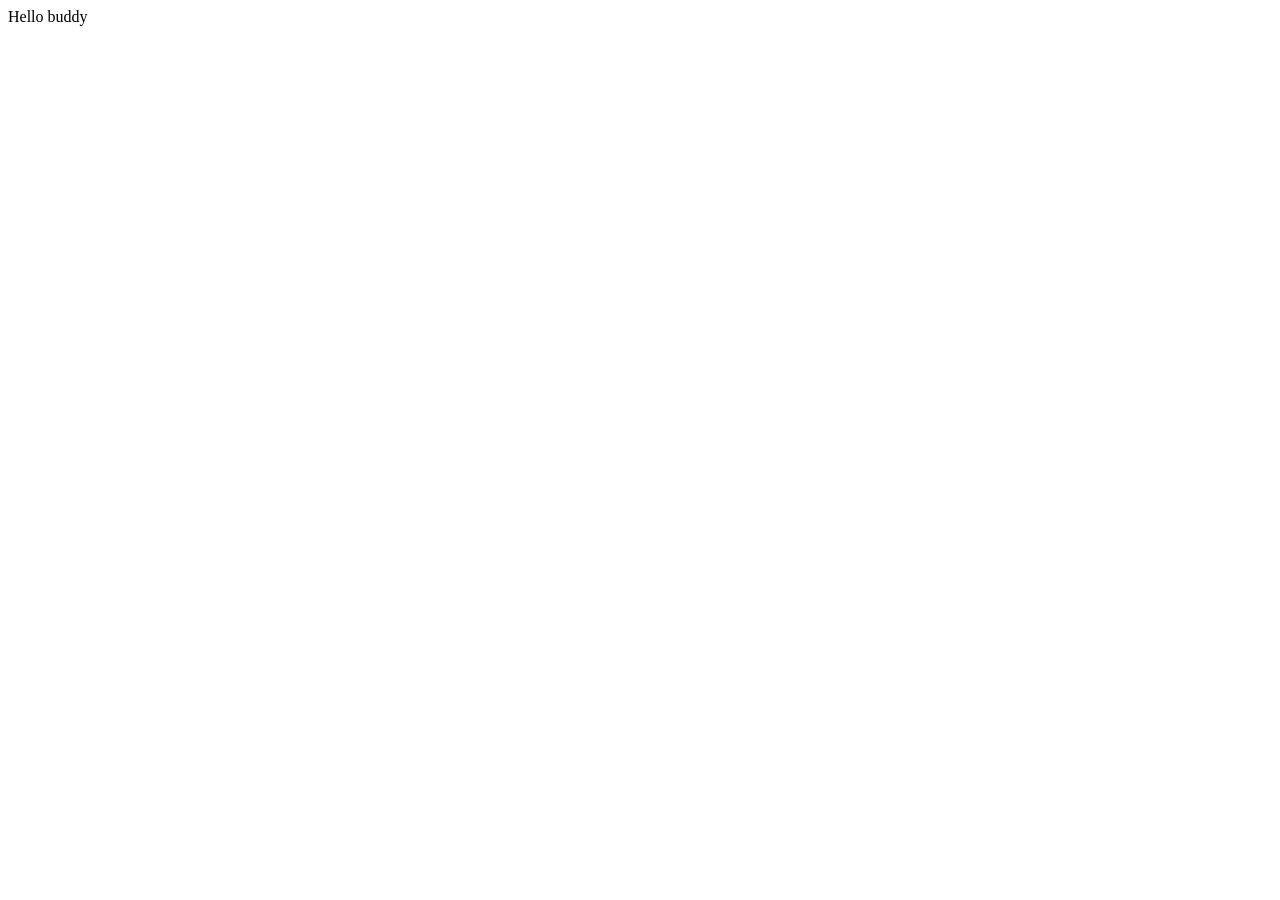
==== index.html @ a69ca65d "initial setup" ====
<!DOCTYPE html>
<html lang="en">
  <head>
    <meta charset="UTF-8" />
    <meta http-equiv="X-UA-Compatible" content="IE=edge" />
    <meta name="viewport" content="width=device-width, initial-scale=1.0" />
    <title>Document</title>
  </head>
  <body>
    Hello buddy
  </body>
</html>
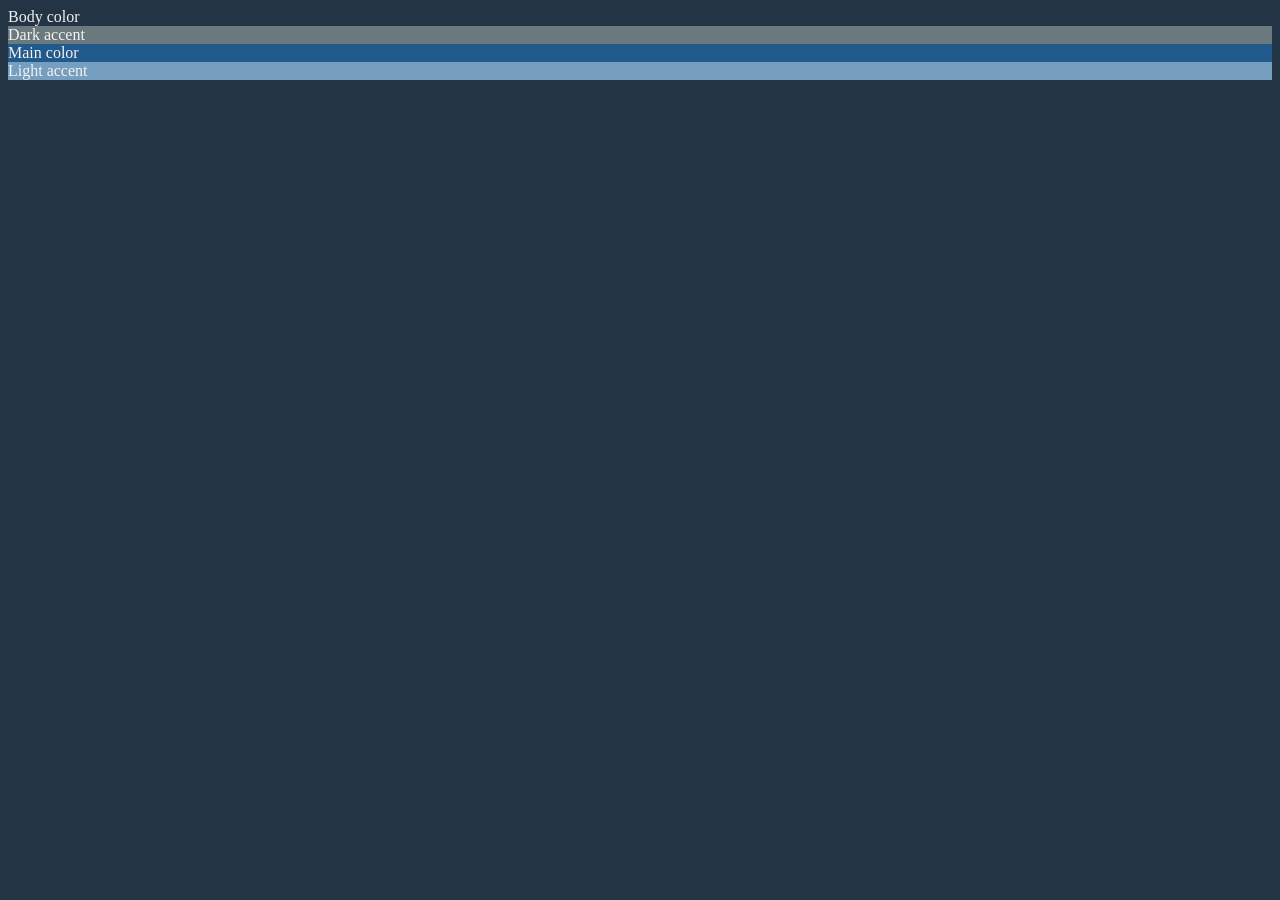
==== commit d1b9d409: "colors picked" ====
--- a/index.html
+++ b/index.html
@@ -4,9 +4,13 @@
     <meta charset="UTF-8" />
     <meta http-equiv="X-UA-Compatible" content="IE=edge" />
     <meta name="viewport" content="width=device-width, initial-scale=1.0" />
+    <link rel="stylesheet" href="index.css"/>
     <title>Document</title>
   </head>
   <body>
-    Hello buddy
+    Body color
+    <div class="dark-accent"> Dark accent</div>
+    <div class="main-color">Main color</div>
+    <div class="light-accent">Light accent</div>
   </body>
 </html>
--- a/index.css
+++ b/index.css
@@ -0,0 +1,22 @@
+:root {
+  --main-background-color: #233545;
+  --text-color: #f2f2f1;
+  --dark-accent-color: #6a797d;
+  --main-color: #21598c;
+  --light-accent-color: #769ebf;
+}
+
+body {
+  background-color: var(--main-background-color);
+  color: var(--text-color);
+}
+
+.dark-accent {
+  background-color: var(--dark-accent-color);
+}
+.main-color {
+  background-color: var(--main-color);
+}
+.light-accent {
+  background-color: var(--light-accent-color);
+}
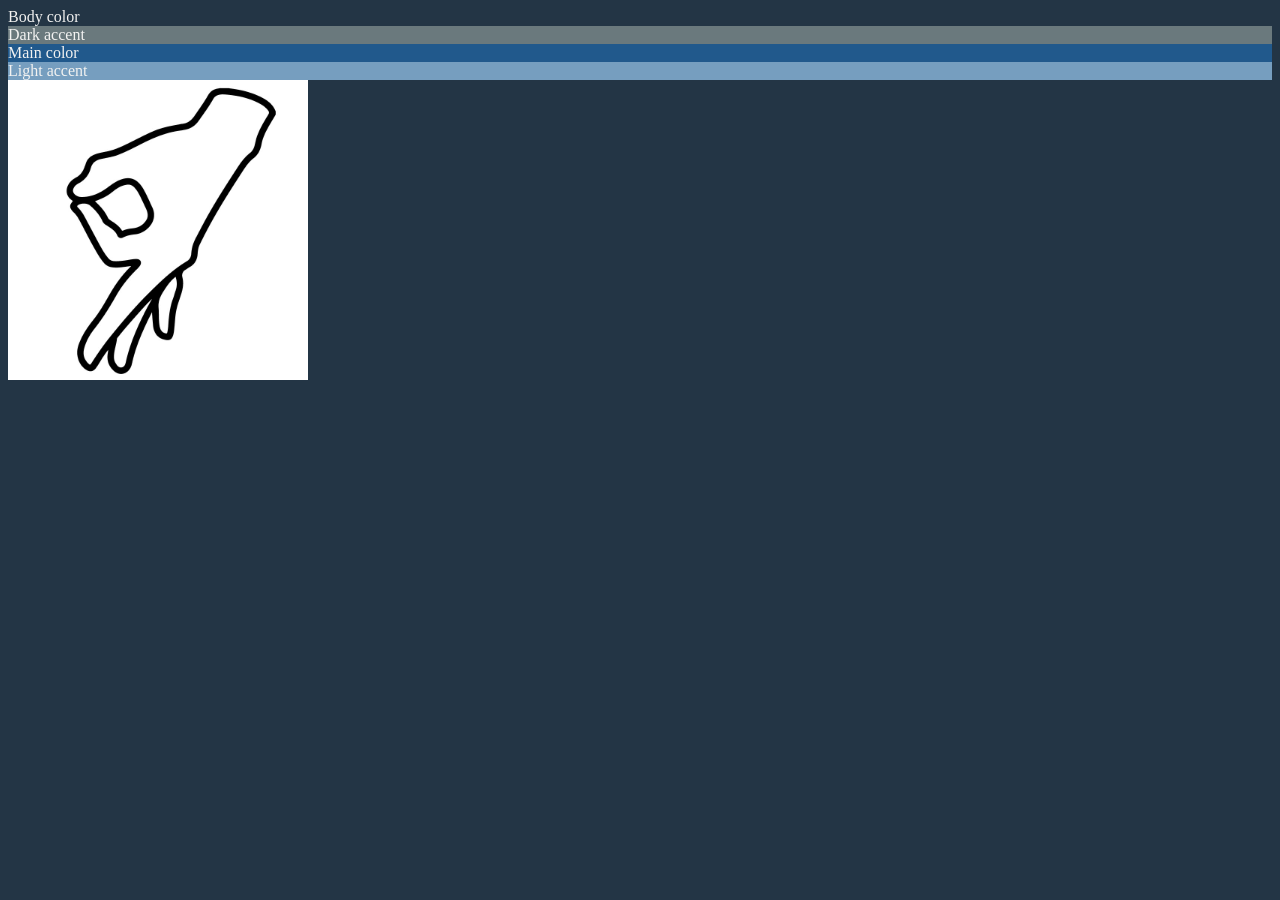
==== commit a04870bb: "circle img added" ====
--- a/index.html
+++ b/index.html
@@ -4,13 +4,14 @@
     <meta charset="UTF-8" />
     <meta http-equiv="X-UA-Compatible" content="IE=edge" />
     <meta name="viewport" content="width=device-width, initial-scale=1.0" />
-    <link rel="stylesheet" href="index.css"/>
+    <link rel="stylesheet" href="index.css" />
     <title>Document</title>
   </head>
   <body>
     Body color
-    <div class="dark-accent"> Dark accent</div>
+    <div class="dark-accent">Dark accent</div>
     <div class="main-color">Main color</div>
     <div class="light-accent">Light accent</div>
+    <img src="/circlegame.jpg" />
   </body>
 </html>
--- a/index.css
+++ b/index.css
@@ -20,3 +20,7 @@
 .light-accent {
   background-color: var(--light-accent-color);
 }
+
+img {
+  height: 300px;
+}
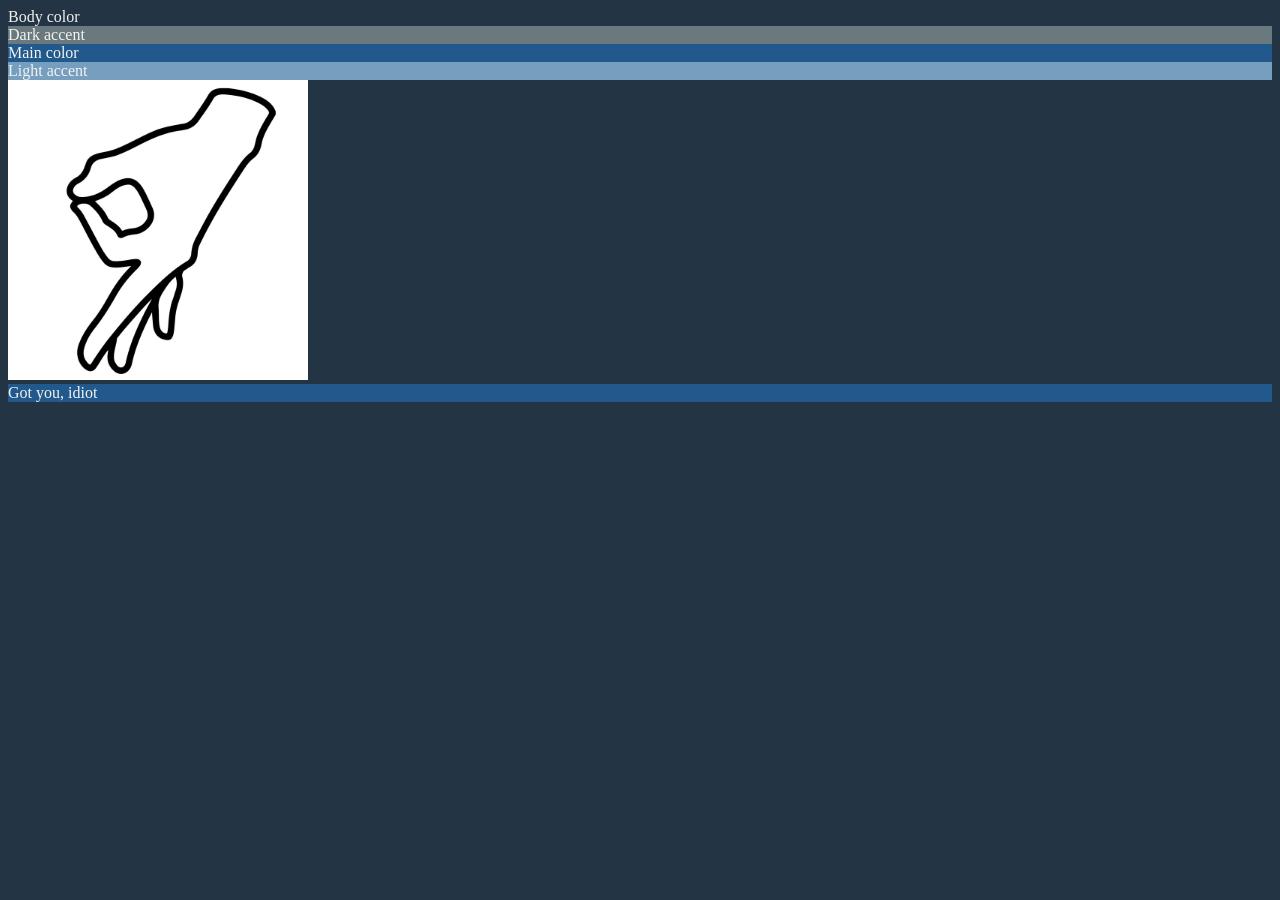
==== commit 0a9907a5: "circle img added" ====
--- a/index.html
+++ b/index.html
@@ -13,5 +13,6 @@
     <div class="main-color">Main color</div>
     <div class="light-accent">Light accent</div>
     <img src="/circlegame.jpg" />
+    <div class="main-color">Got you, idiot</div>
   </body>
 </html>
